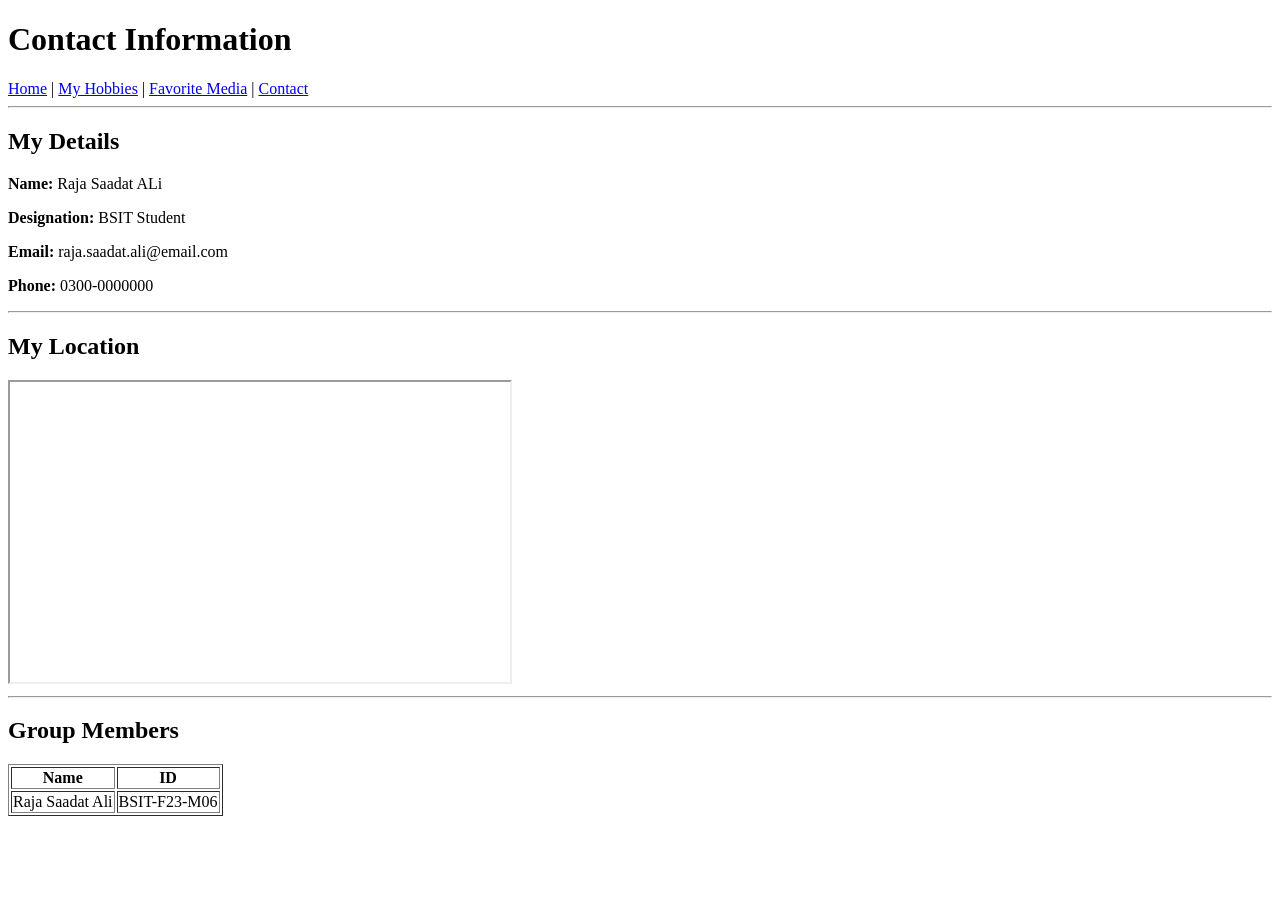
==== contact.html @ 861b5e4f "Add files via upload" ====
<!DOCTYPE html>
<html>
<head>
<title>Contact Me</title>
</head>

<body>

<h1>Contact Information</h1>

<a href="index.html">Home</a> |
<a href="hobbies.html">My Hobbies</a> |
<a href="media.html">Favorite Media</a> |
<a href="contact.html">Contact</a>

<hr>

<h2>My Details</h2>

<p><b>Name:</b> Raja Saadat ALi</p>
<p><b>Designation:</b> BSIT Student</p>
<p><b>Email:</b> raja.saadat.ali@email.com</p>
<p><b>Phone:</b> 0300-0000000</p>

<hr>

<h2>My Location</h2>

<iframe
src="https://www.google.com/maps/embed?pb=!1m18!1m12!1m3!1d3335.253067797247!2d73.27816080284187!3d33.286041754728004!2m3!1f0!2f0!3f0!3m2!1i1024!2i768!4f13.1!3m3!1m2!1s0x3920061d49a6f07f%3A0xeb0be89fa7ecfb95!2s77PH%2BF5X%2C%20Gujar%20Khan%2C%20Pakistan!5e0!3m2!1sen!2s!4v1773299955634!5m2!1sen!2s"
width="500"
height="300">
</iframe>

<hr>

<h2>Group Members</h2>

<table border="1">

<tr>
<th>Name</th>
<th>ID</th>
</tr>

<tr>
<td>Raja Saadat Ali</td>
<td>BSIT-F23-M06</td>
</tr>
</table>

</body>
</html>
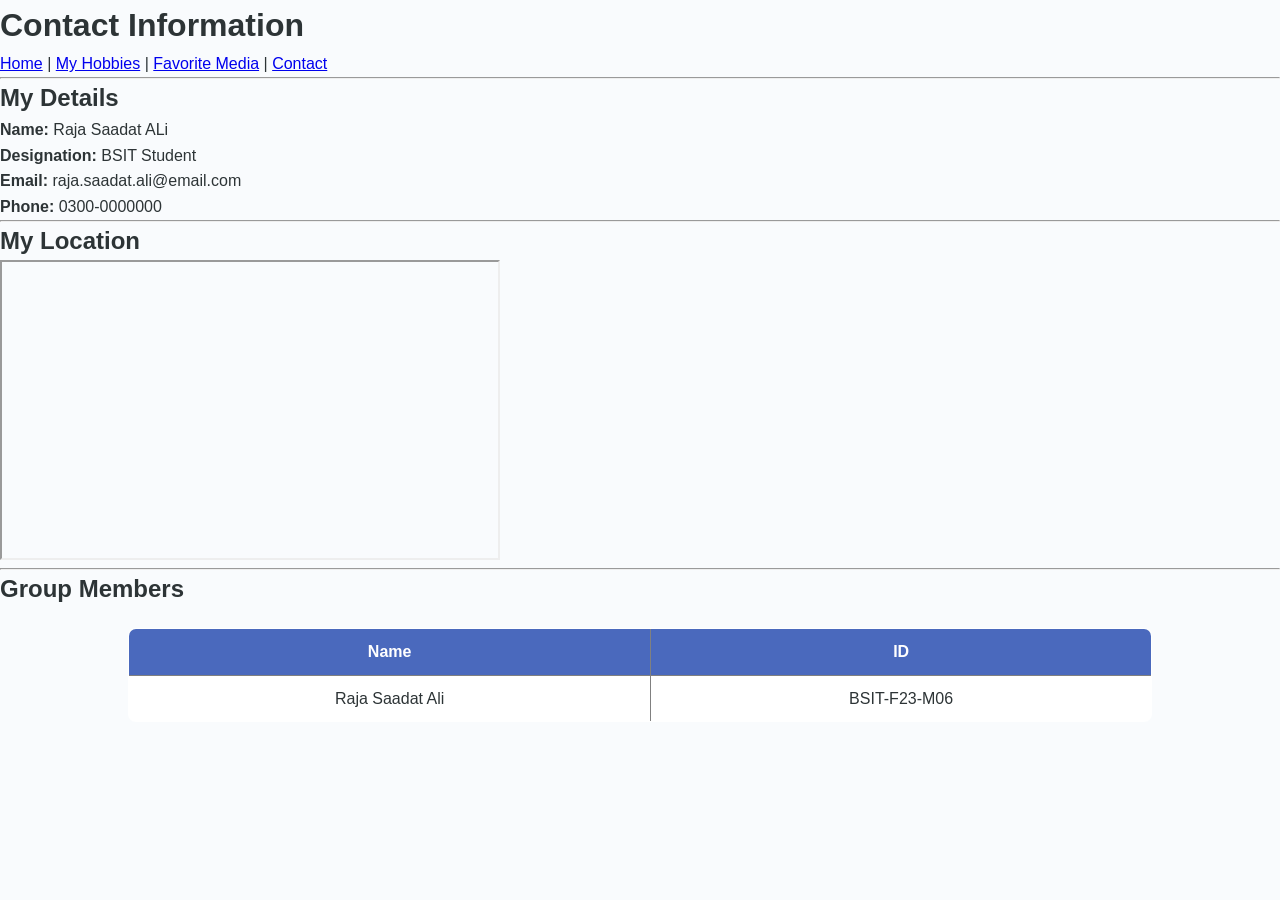
==== commit f8bc5f35: "contact.html" ====
--- a/contact.html
+++ b/contact.html
@@ -2,6 +2,7 @@
 <html>
 <head>
 <title>Contact Me</title>
+  <link rel="stylesheet" href="style.css"> 
 </head>
 
 <body>
@@ -50,4 +51,4 @@
 </table>
 
 </body>
-</html>+</html>
--- a/style.css
+++ b/style.css
@@ -0,0 +1,192 @@
+/* Reset */
+* {
+    margin: 0;
+    padding: 0;
+    box-sizing: border-box;
+}
+
+/* Body */
+body {
+    font-family: "Segoe UI", Arial, sans-serif;
+    background-color: #f9fbfd;
+    color: #2d3436;
+    line-height: 1.6;
+}
+
+/* Container */
+.container {
+    width: 90%;
+    margin: auto;
+    padding: 20px;
+}
+
+/* Header */
+header {
+    background-color: #4a69bd;   /* soft blue */
+    padding: 15px 0;
+    color: white;
+    text-align: center;
+}
+
+/* Navigation */
+nav {
+    display: flex;
+    justify-content: center;
+    background-color: #6c8cd5;   /* lighter blue */
+}
+
+nav a {
+    color: white;
+    padding: 12px 18px;
+    text-decoration: none;
+    transition: 0.3s;
+    font-weight: 500;
+}
+
+nav a:hover {
+    background-color: #3c55a5;
+    border-radius: 5px;
+}
+
+/* Footer */
+footer {
+    background-color: #4a69bd;
+    color: white;
+    text-align: center;
+    padding: 15px;
+    margin-top: 20px;
+}
+
+/* Home */
+.home-content {
+    text-align: center;
+    padding: 40px;
+}
+
+.home-content h1 {
+    margin-bottom: 10px;
+    color: #4a69bd;
+}
+
+.home-content p {
+    font-size: 17px;
+    color: #555;
+}
+
+/* Lists */
+ul, ol {
+    margin: 20px;
+}
+
+/* Tables */
+table {
+    width: 80%;
+    margin: 20px auto;
+    border-collapse: collapse;
+    background-color: white;
+    border-radius: 8px;
+    overflow: hidden;
+}
+
+th {
+    background-color: #4a69bd;
+    color: white;
+    padding: 10px;
+}
+
+td {
+    padding: 10px;
+    text-align: center;
+    border-bottom: 1px solid #ddd;
+}
+
+/* Table Hover */
+tr:hover {
+    background-color: #eef3ff;
+}
+
+/* Media Section */
+.media-container {
+    display: flex;
+    gap: 20px;
+    padding: 20px;
+}
+
+.left-side, .right-side {
+    flex: 1;
+}
+
+.left-side img {
+    width: 100%;
+    margin-bottom: 10px;
+    border-radius: 8px;
+}
+
+.right-side iframe {
+    width: 100%;
+    height: 200px;
+    margin-bottom: 15px;
+    border-radius: 8px;
+}
+
+/* Contact Form */
+.contact-container {
+    width: 60%;
+    margin: auto;
+    padding: 20px;
+    background-color: white;
+    border-radius: 10px;
+    box-shadow: 0 2px 8px rgba(0,0,0,0.05);
+}
+
+.contact-container label {
+    display: block;
+    margin-top: 10px;
+}
+
+.contact-container input,
+.contact-container textarea {
+    width: 100%;
+    padding: 8px;
+    margin-top: 5px;
+    border: 1px solid #ccc;
+    border-radius: 5px;
+}
+
+/* Button */
+.contact-container button {
+    margin-top: 15px;
+    padding: 10px;
+    background-color: #4a69bd;
+    color: white;
+    border: none;
+    cursor: pointer;
+    border-radius: 5px;
+}
+
+.contact-container button:hover {
+    background-color: #3c55a5;
+}
+
+/* Map */
+.map {
+    margin-top: 20px;
+}
+
+.map iframe {
+    width: 100%;
+    height: 300px;
+    border: none;
+    border-radius: 8px;
+}
+
+/* Responsive */
+@media (max-width: 768px) {
+    .media-container {
+        flex-direction: column;
+    }
+
+    .contact-container {
+        width: 90%;
+    }
+}
